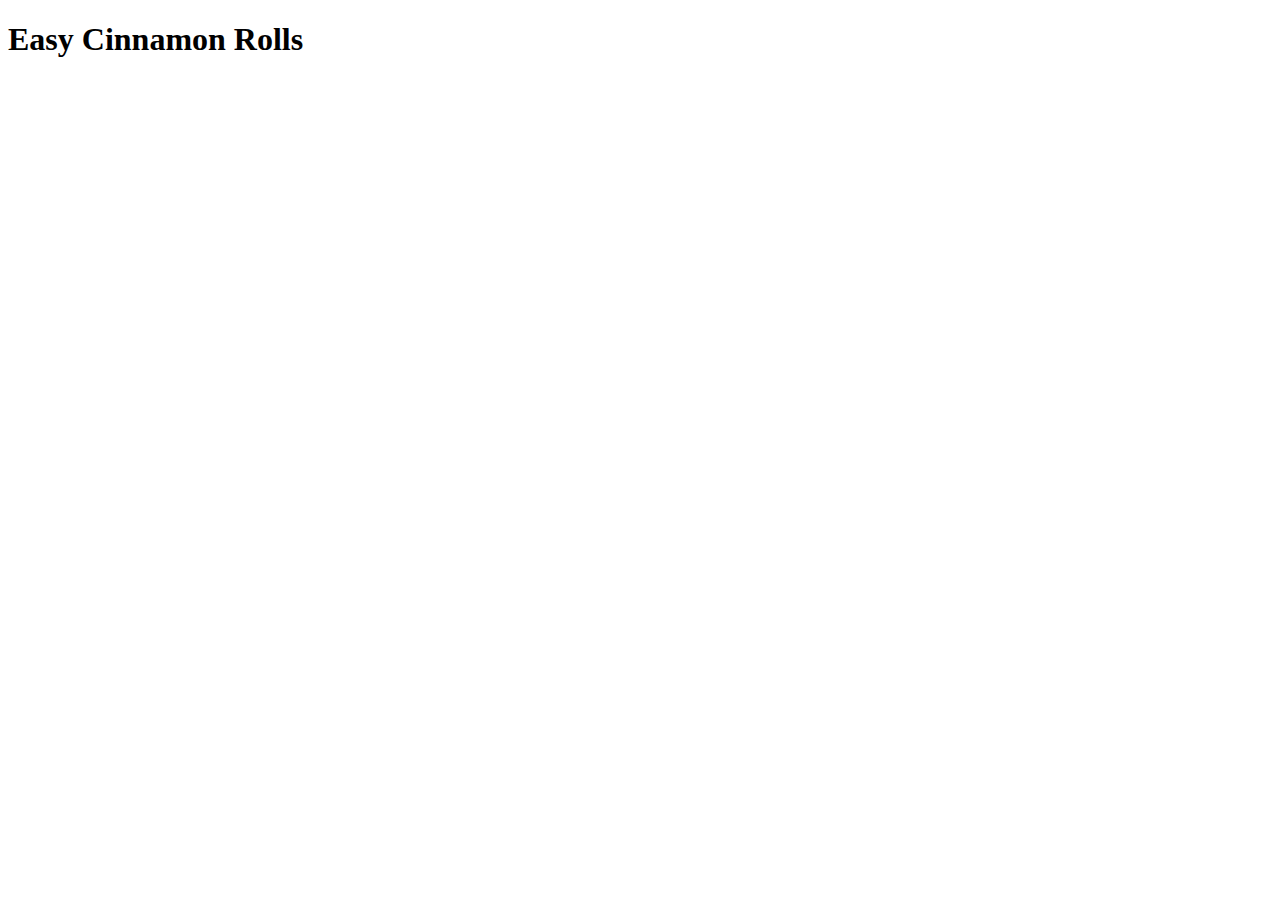
==== recipes/cinnamon_rolls.html @ abc1a040 "Set up cinnamon_rolls.html" ====
<!DOCTYPE html>
<html lang="en">
<head>
    <meta charset="UTF-8">
    <meta http-equiv="X-UA-Compatible" content="IE=edge">
    <meta name="viewport" content="width=device-width, initial-scale=1.0">
    <title>Cinnamon Rolls</title>
</head>
<body>
    <h1>Easy Cinnamon Rolls</h1>
</body>
</html>
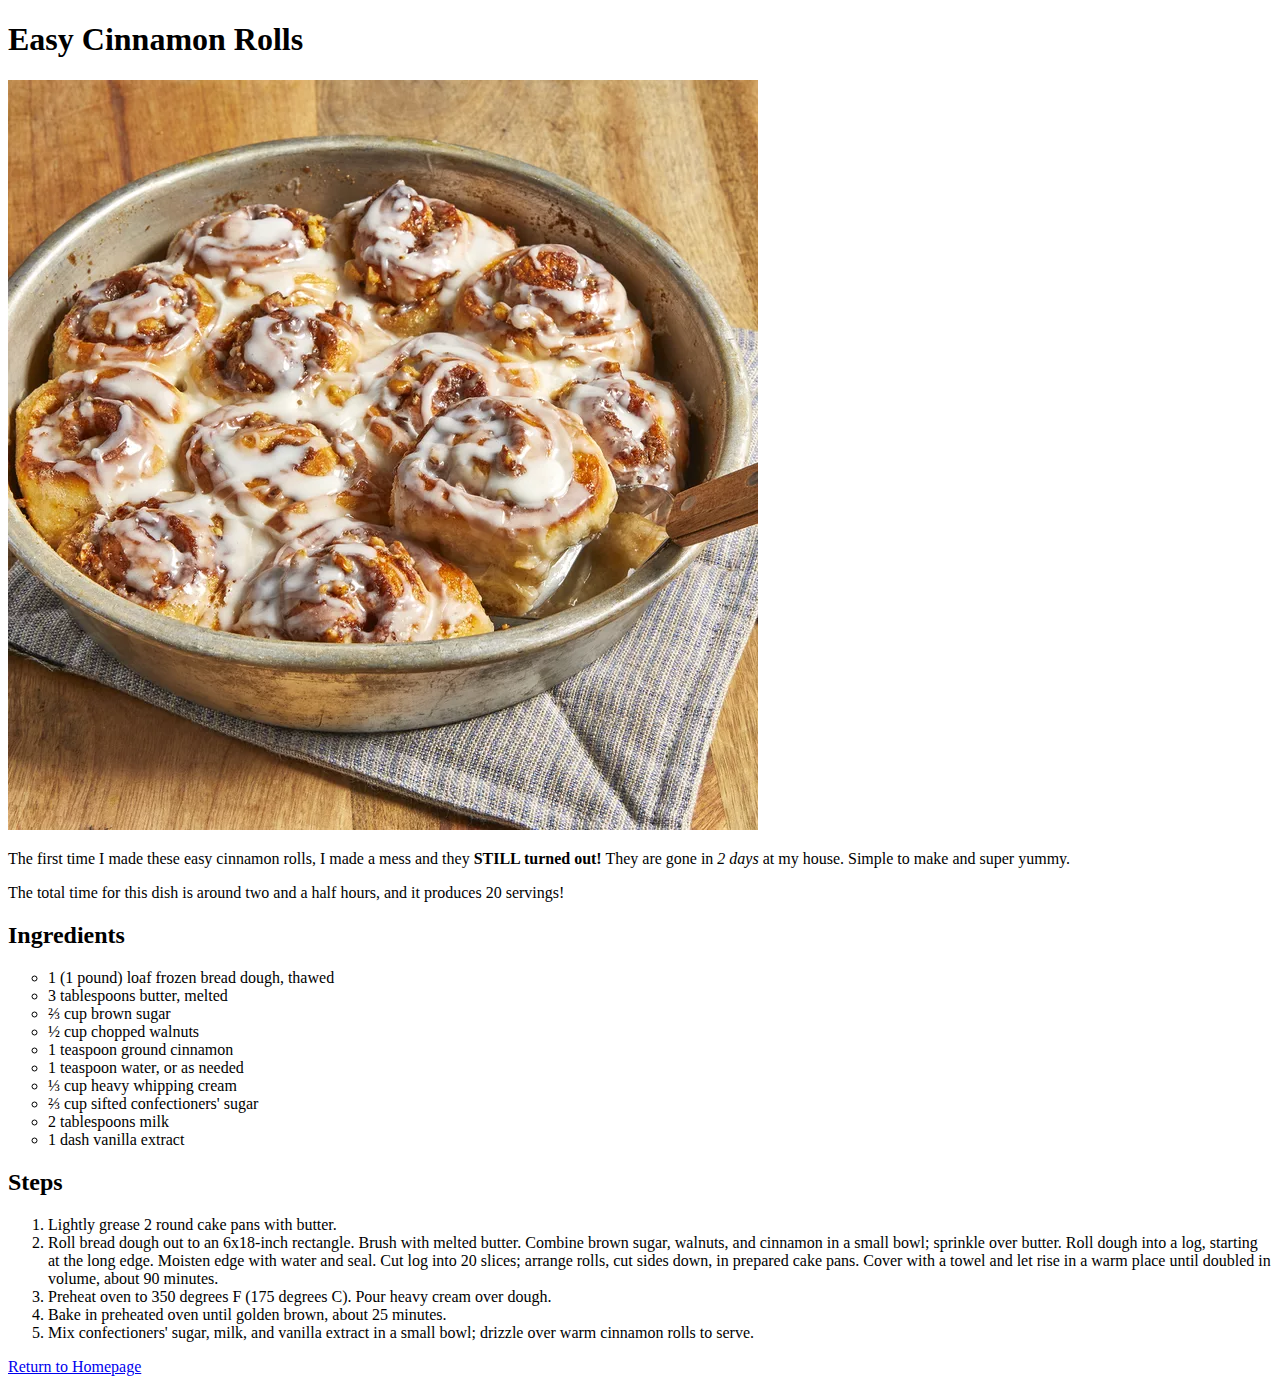
==== commit 60e91672: "Filled the cinnamon rolls recipe" ====
--- a/recipes/cinnamon_rolls.html
+++ b/recipes/cinnamon_rolls.html
@@ -8,5 +8,36 @@
 </head>
 <body>
     <h1>Easy Cinnamon Rolls</h1>
+        <img src="../img/cinnamon.jpg" alt="Cinnamon Rolls Finished Dish">
+        <p>The first time I made these easy cinnamon rolls, I made a mess and they <strong>STILL turned out!</strong>
+            They are gone in <em>2 days</em> at my house. Simple to make and super yummy.
+        </p>
+
+        <p>The total time for this dish is around two and a half hours, 
+            and it produces 20 servings!</p>
+        <h2>Ingredients</h2>
+            <ul type="circle">
+                <li>1 (1 pound) loaf frozen bread dough, thawed</li>
+                <li>3 tablespoons butter, melted</li>
+                <li>⅔ cup brown sugar</li>
+                <li>½ cup chopped walnuts</li>
+                <li>1 teaspoon ground cinnamon</li>
+                <li>1 teaspoon water, or as needed</li>
+                <li>⅓ cup heavy whipping cream</li>
+                <li>⅔ cup sifted confectioners' sugar</li>
+                <li>2 tablespoons milk</li>
+                <li>1 dash vanilla extract</li>
+            </ul>
+        <h2>Steps</h2>
+            <ol>
+                <li>Lightly grease 2 round cake pans with butter.</li>
+                <li>Roll bread dough out to an 6x18-inch rectangle. Brush with melted butter. Combine brown sugar, walnuts, and cinnamon in a small bowl; sprinkle over butter. Roll dough into a log, starting at the long edge. Moisten edge with water and seal. Cut log into 20 slices; arrange rolls, cut sides down, in prepared cake pans. Cover with a towel and let rise in a warm place until doubled in volume, about 90 minutes.</li>
+                <li>Preheat oven to 350 degrees F (175 degrees C). Pour heavy cream over dough.</li>
+                <li>Bake in preheated oven until golden brown, about 25 minutes.</li>
+                <li>Mix confectioners' sugar, milk, and vanilla extract in a small bowl; drizzle over warm cinnamon rolls to serve.</li>
+            </ol>
+    
+    <a href="../index.html">Return to Homepage</a>
+
 </body>
 </html>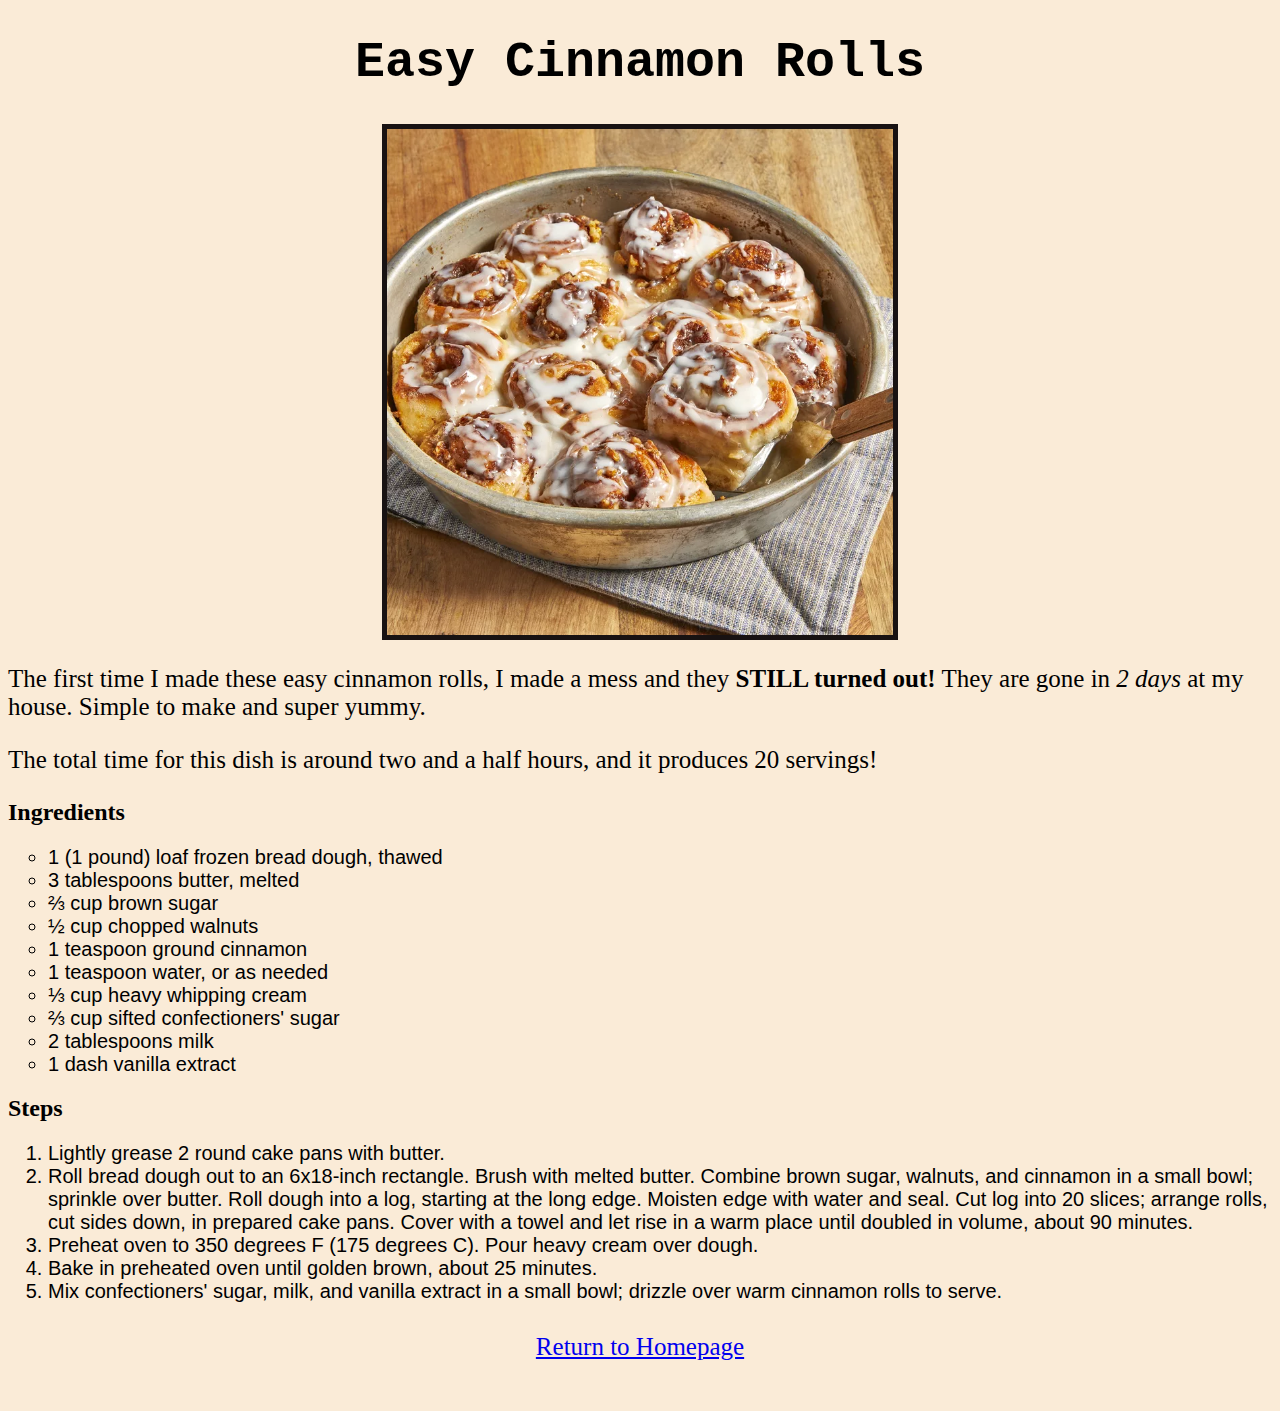
==== commit 47c1ed33: "Add CSS properties" ====
--- a/recipes/cinnamon_rolls.html
+++ b/recipes/cinnamon_rolls.html
@@ -4,16 +4,17 @@
     <meta charset="UTF-8">
     <meta http-equiv="X-UA-Compatible" content="IE=edge">
     <meta name="viewport" content="width=device-width, initial-scale=1.0">
-    <title>Cinnamon Rolls</title>
+    <title>Easy Cinnamon Rolls</title>
+    <link rel="stylesheet" href="../styles.css">
 </head>
 <body>
     <h1>Easy Cinnamon Rolls</h1>
-        <img src="../img/cinnamon.jpg" alt="Cinnamon Rolls Finished Dish">
-        <p>The first time I made these easy cinnamon rolls, I made a mess and they <strong>STILL turned out!</strong>
+        <img class="img" src="../img/cinnamon.jpg" alt="Cinnamon Rolls Finished Dish">
+        <p class="text">The first time I made these easy cinnamon rolls, I made a mess and they <strong>STILL turned out!</strong>
             They are gone in <em>2 days</em> at my house. Simple to make and super yummy.
         </p>
 
-        <p>The total time for this dish is around two and a half hours, 
+        <p class="text">The total time for this dish is around two and a half hours, 
             and it produces 20 servings!</p>
         <h2>Ingredients</h2>
             <ul type="circle">
@@ -37,7 +38,9 @@
                 <li>Mix confectioners' sugar, milk, and vanilla extract in a small bowl; drizzle over warm cinnamon rolls to serve.</li>
             </ol>
     
-    <a href="../index.html">Return to Homepage</a>
+            <div class="button">
+                <a href="../index.html">Return to Homepage</a>
+            </div>
 
 </body>
 </html>--- a/styles.css
+++ b/styles.css
@@ -0,0 +1,56 @@
+* {
+    background-color: antiquewhite;
+}
+
+h1 {
+    text-align: center;
+    font-family: 'Courier New', Courier, monospace;
+    font-size: 50px;
+    font-weight: bolder;
+}
+
+.img {
+    width: 40%;
+    height: auto;
+    border: 5px solid rgb(24, 18, 18);
+    margin-right: auto;
+    margin-left: auto;
+    display: block;
+}
+
+.intro {
+    margin-left: 15px;
+    text-decoration: underline dotted;
+}
+.text {
+    font-size: 25px;
+}
+
+.item {
+    font-family: 'Lucida Sans', 'Lucida Sans Regular', 'Lucida Grande', 'Lucida Sans Unicode', Geneva, Verdana, sans-serif;
+    border: 5px solid black;
+    padding: 5px;
+    text-align: center;
+    list-style: none;
+    display: inline;
+    float: left;
+    margin: auto;
+}
+/* Falta centrarlos */
+
+.list {
+    margin: auto;
+    width: 100%;
+}
+
+li {
+    font-size: 20px;
+    font-family: 'Lucida Sans', 'Lucida Sans Regular', 'Lucida Grande', 'Lucida Sans Unicode', Geneva, Verdana, sans-serif;
+}
+
+.button {
+    font-size: 25px;
+    margin-bottom: 50px;
+    margin-top: 30px;
+    text-align: center;
+}